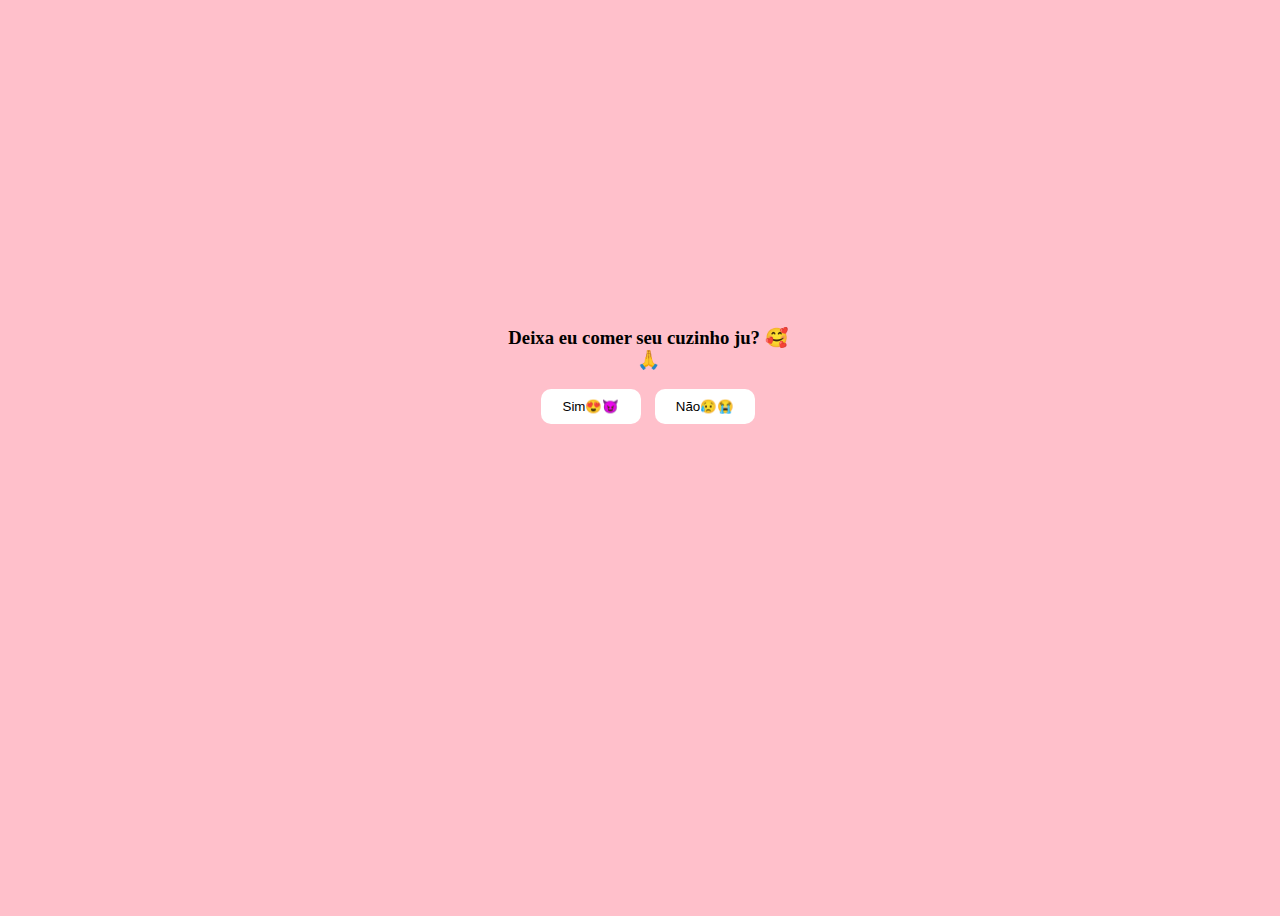
==== juliana/index.html @ 51c60241 "Create index.html" ====
<!DOCTYPE html>
<html lang="en">
<head>
<meta charset="UTF-8" />
<meta http-equiv="X-UA-Compatible" content="IE=edge" />
<meta name="viewport" content="width=device-width, initial-scale=1.0" />
<title>Quero seu cuzinho</title>
</head>

<body style="background-color: pink;">
<div
id="element"
style="
width: 100vw;
height: 100vh;
display: flex;
flex-direction: row;
justify-content: center;
align-items: center;
"
>
<div style="width: 300px; height: 300px; text-align: center">
<h3 style="font-weight: bold;  color: white;">Deixa eu comer seu cuzinho ju? 🥰🙏</h3>
<button
style="
margin-right: 10px;
padding: 10px;
width: 100px;
cursor: pointer;
background-color: white;
border-radius: 10px;
border: none;
"
id="btn-yes"
onclick="openYoutube()"
>
Sim😍😈
</button>
<button
style="padding: 10px; width: 100px; cursor: pointer; background-color: white; border-radius: 10px; border: none;"
id="btn-no"
>
Não😥😭
</button>
</div>
</div>
<script>
const element = document.getElementById("btn-no");
element.addEventListener("mouseenter", () => {
const x = Math.floor(Math.random() * window.innerWidth);
const y = Math.floor(Math.random() * window.innerHeight);
element.style.position = "absolute";
element.style.left = x + "px";
element.style.top = y + "px";
});

function openYoutube() {
window.open("https://youtu.be/6J8Uyrx56sc?si=39sLQNxTtRUstZtE");
}
</script>
</body>
</html>
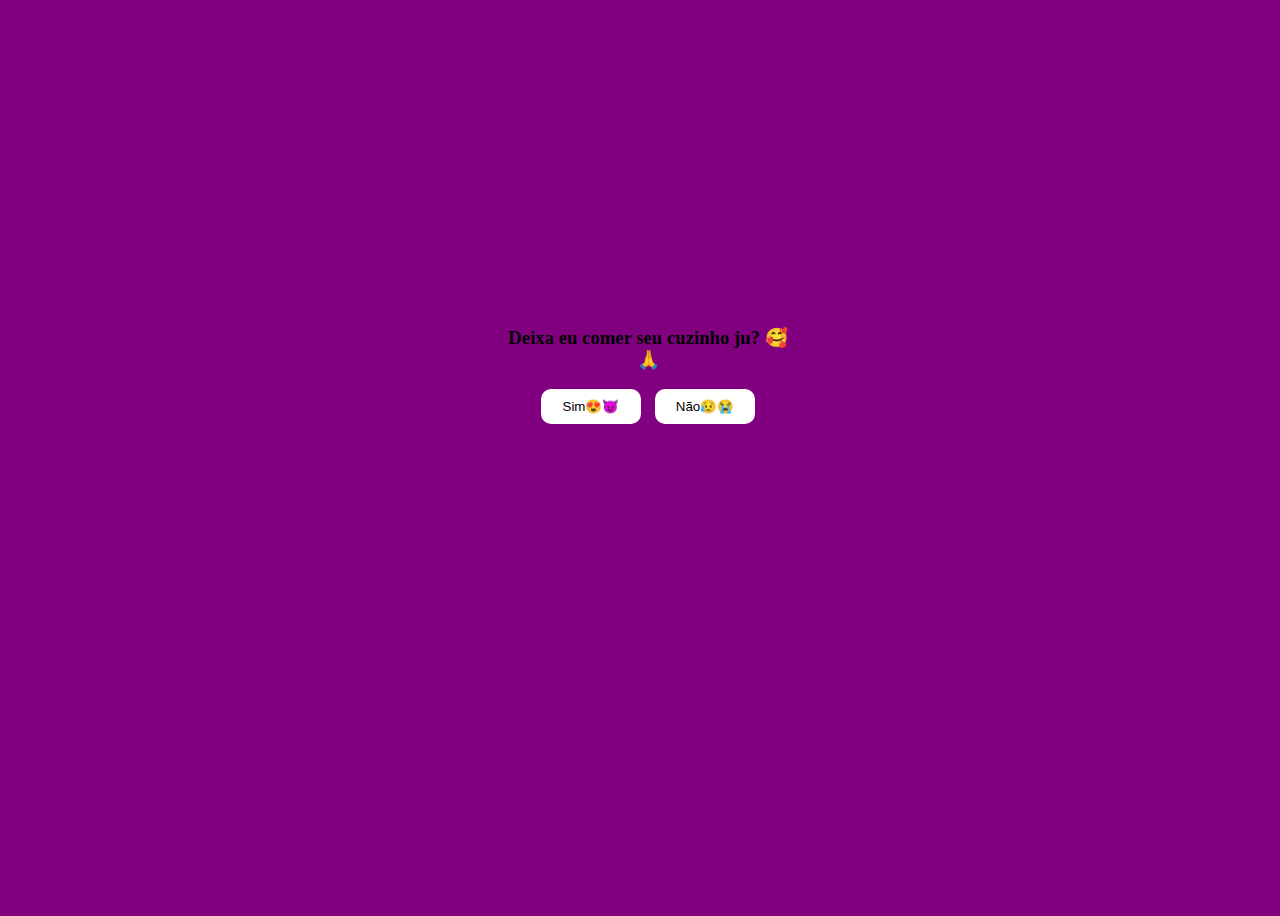
==== commit 58f0336f: "Update index.html" ====
--- a/juliana/index.html
+++ b/juliana/index.html
@@ -7,7 +7,7 @@
 <title>Quero seu cuzinho</title>
 </head>
 
-<body style="background-color: pink;">
+<body style="background-color: purple;">
 <div
 id="element"
 style="
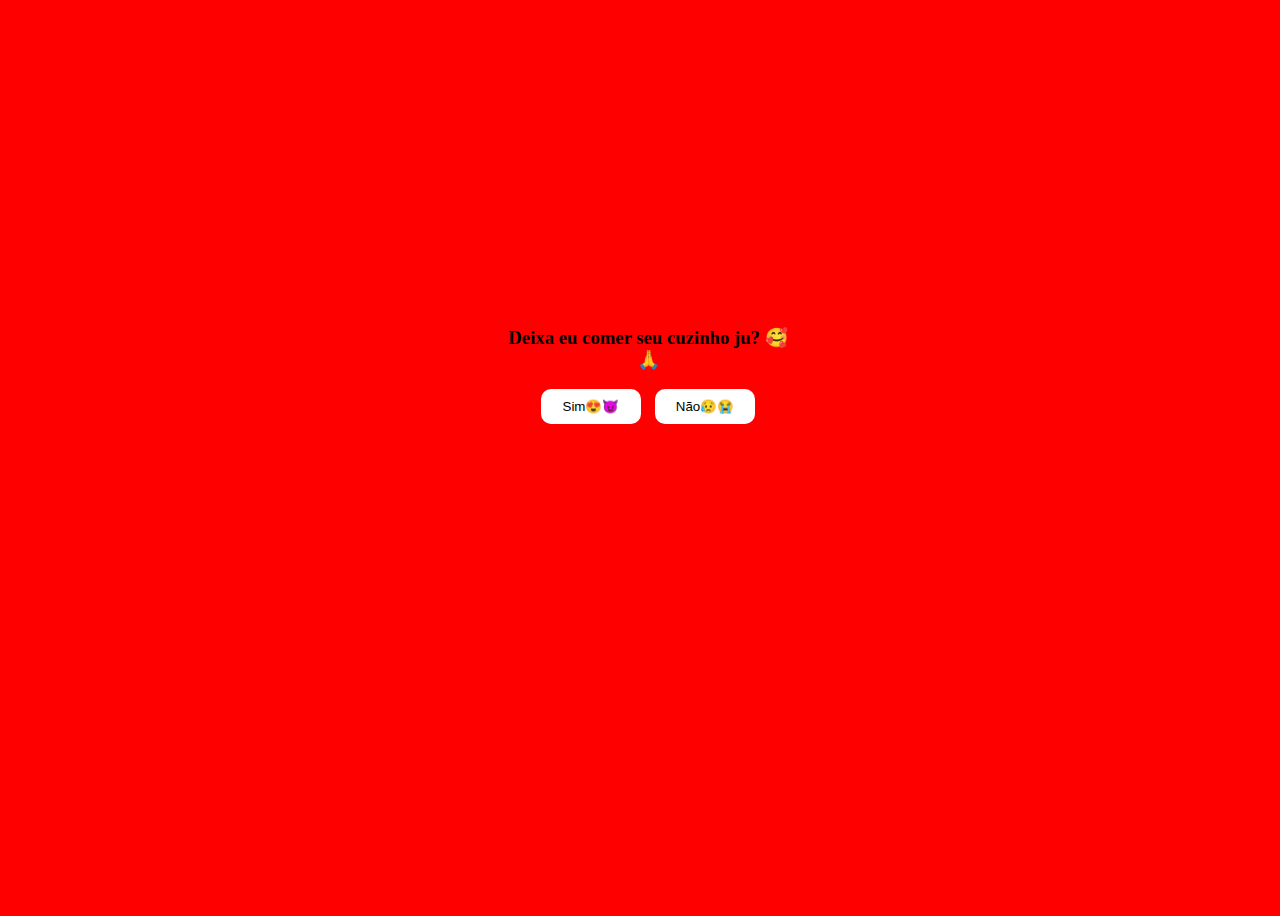
==== commit ae27a59d: "Update index.html" ====
--- a/juliana/index.html
+++ b/juliana/index.html
@@ -7,7 +7,7 @@
 <title>Quero seu cuzinho</title>
 </head>
 
-<body style="background-color: purple;">
+<body style="background-color: red;">
 <div
 id="element"
 style="
